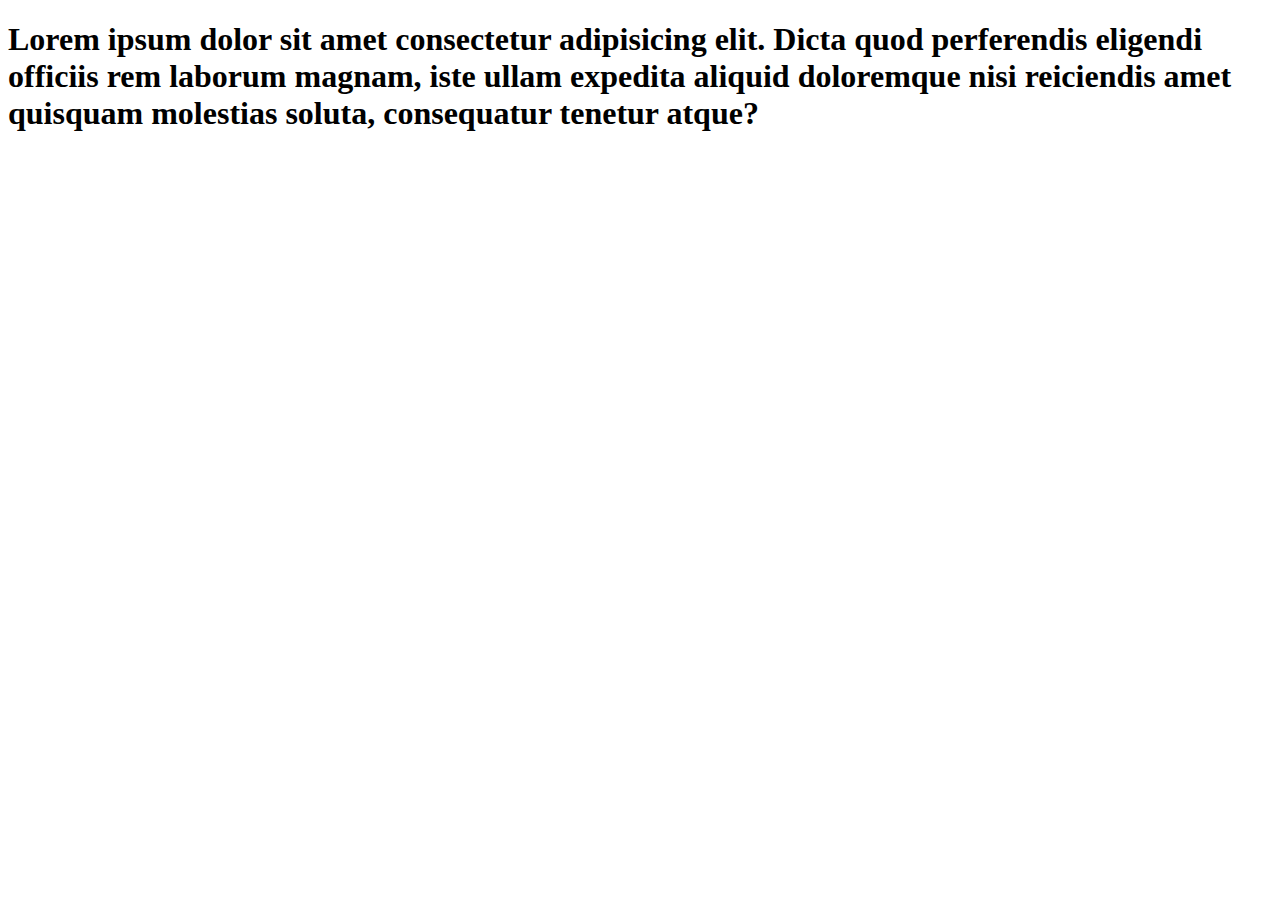
==== index.html @ e3a81068 "Initial commit" ====
<!DOCTYPE html>
<html lang="en">
<head>
    <meta charset="UTF-8">
    <meta name="viewport" content="width=device-width, initial-scale=1.0">
    <title>Document</title>
</head>
<body>
    <h1>Lorem ipsum dolor sit amet consectetur adipisicing elit. Dicta quod perferendis eligendi officiis rem laborum magnam, iste ullam expedita aliquid doloremque nisi reiciendis amet quisquam molestias soluta, consequatur tenetur atque?</h1>
</body>
</html>
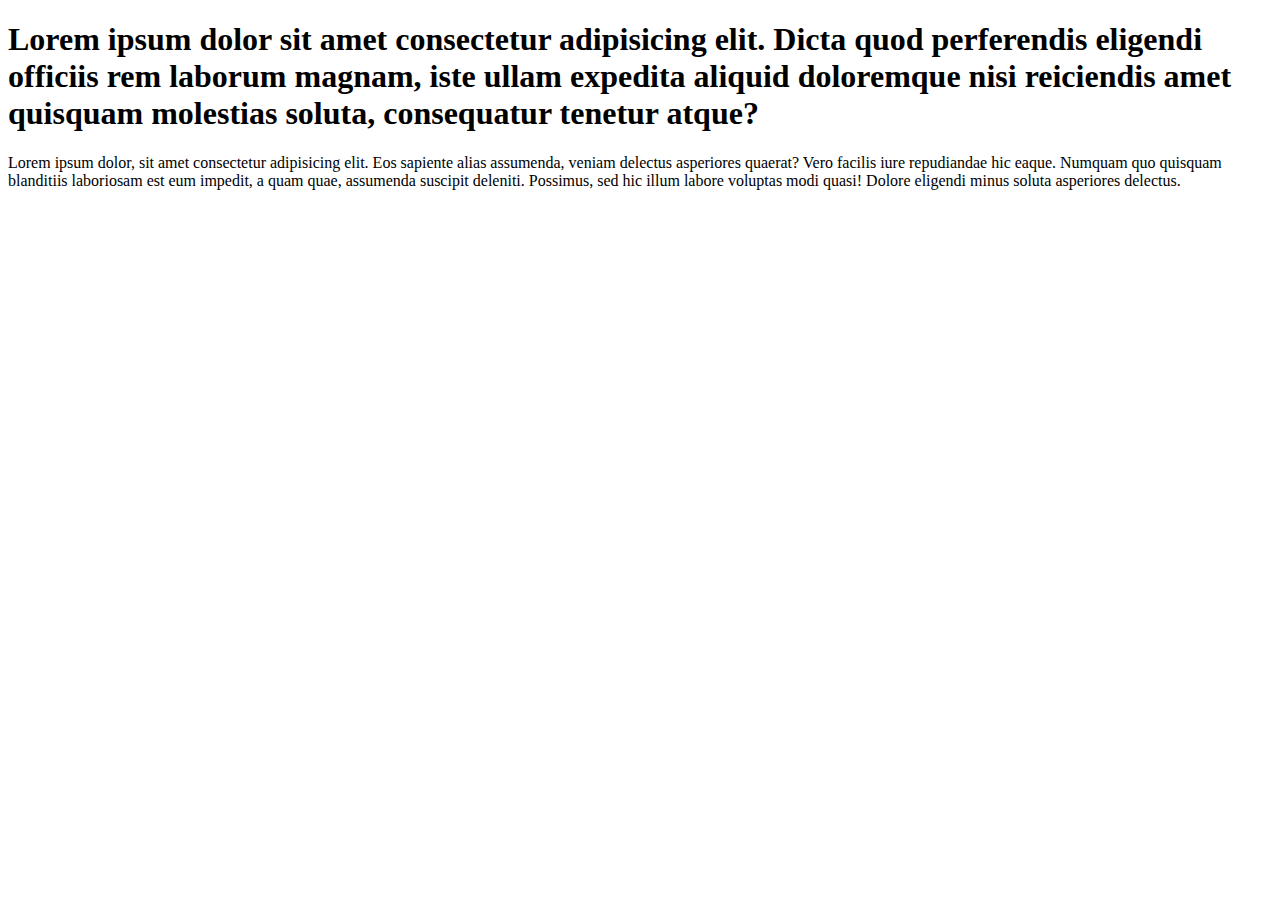
==== commit 9bb1c542: "this is my secound commit" ====
--- a/index.html
+++ b/index.html
@@ -7,5 +7,6 @@
 </head>
 <body>
     <h1>Lorem ipsum dolor sit amet consectetur adipisicing elit. Dicta quod perferendis eligendi officiis rem laborum magnam, iste ullam expedita aliquid doloremque nisi reiciendis amet quisquam molestias soluta, consequatur tenetur atque?</h1>
+    <p>Lorem ipsum dolor, sit amet consectetur adipisicing elit. Eos sapiente alias assumenda, veniam delectus asperiores quaerat? Vero facilis iure repudiandae hic eaque. Numquam quo quisquam blanditiis laboriosam est eum impedit, a quam quae, assumenda suscipit deleniti. Possimus, sed hic illum labore voluptas modi quasi! Dolore eligendi minus soluta asperiores delectus.</p>
 </body>
 </html>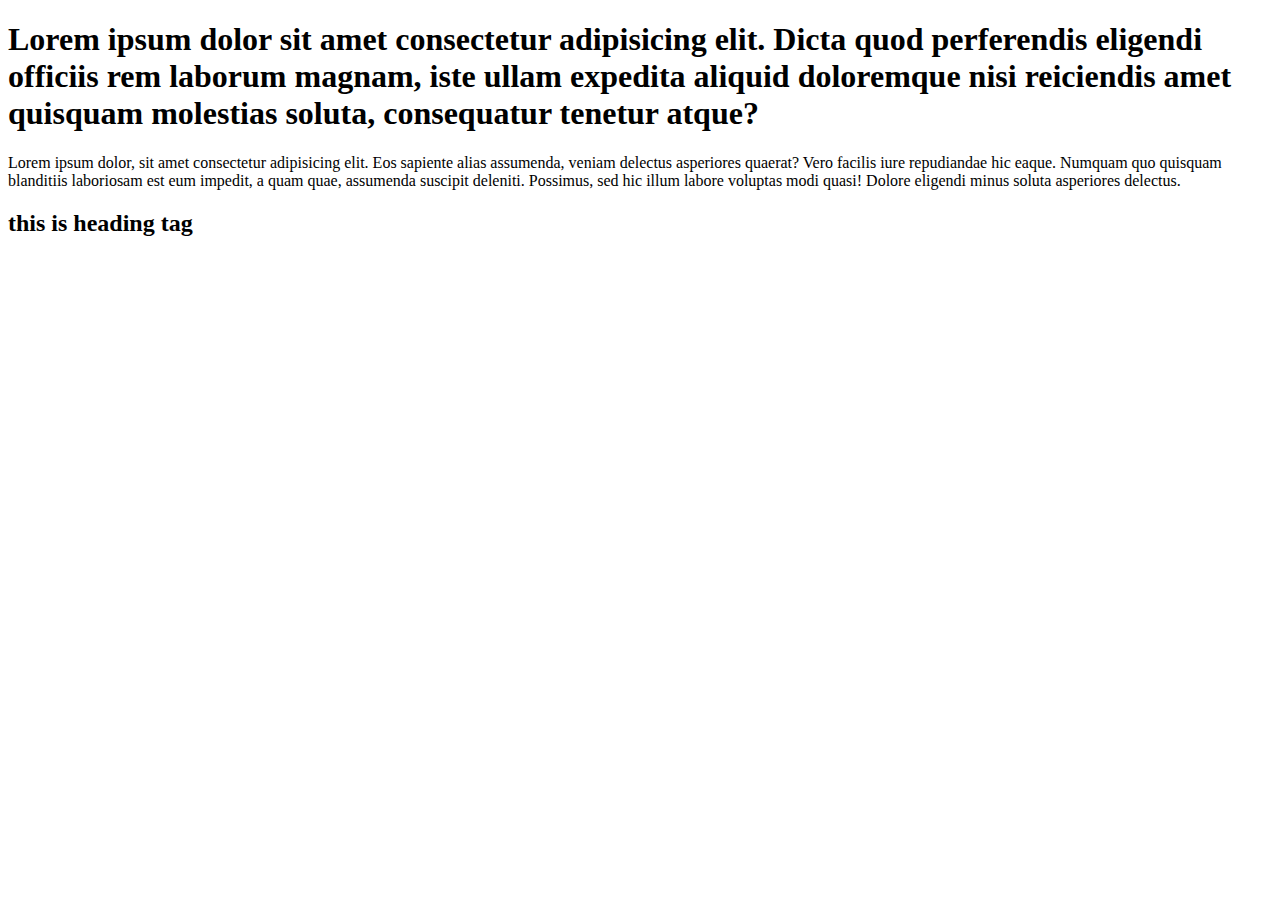
==== commit d485a3ea: "this is my third commit" ====
--- a/index.html
+++ b/index.html
@@ -8,5 +8,6 @@
 <body>
     <h1>Lorem ipsum dolor sit amet consectetur adipisicing elit. Dicta quod perferendis eligendi officiis rem laborum magnam, iste ullam expedita aliquid doloremque nisi reiciendis amet quisquam molestias soluta, consequatur tenetur atque?</h1>
     <p>Lorem ipsum dolor, sit amet consectetur adipisicing elit. Eos sapiente alias assumenda, veniam delectus asperiores quaerat? Vero facilis iure repudiandae hic eaque. Numquam quo quisquam blanditiis laboriosam est eum impedit, a quam quae, assumenda suscipit deleniti. Possimus, sed hic illum labore voluptas modi quasi! Dolore eligendi minus soluta asperiores delectus.</p>
+    <h2>this is heading tag</h2>
 </body>
 </html>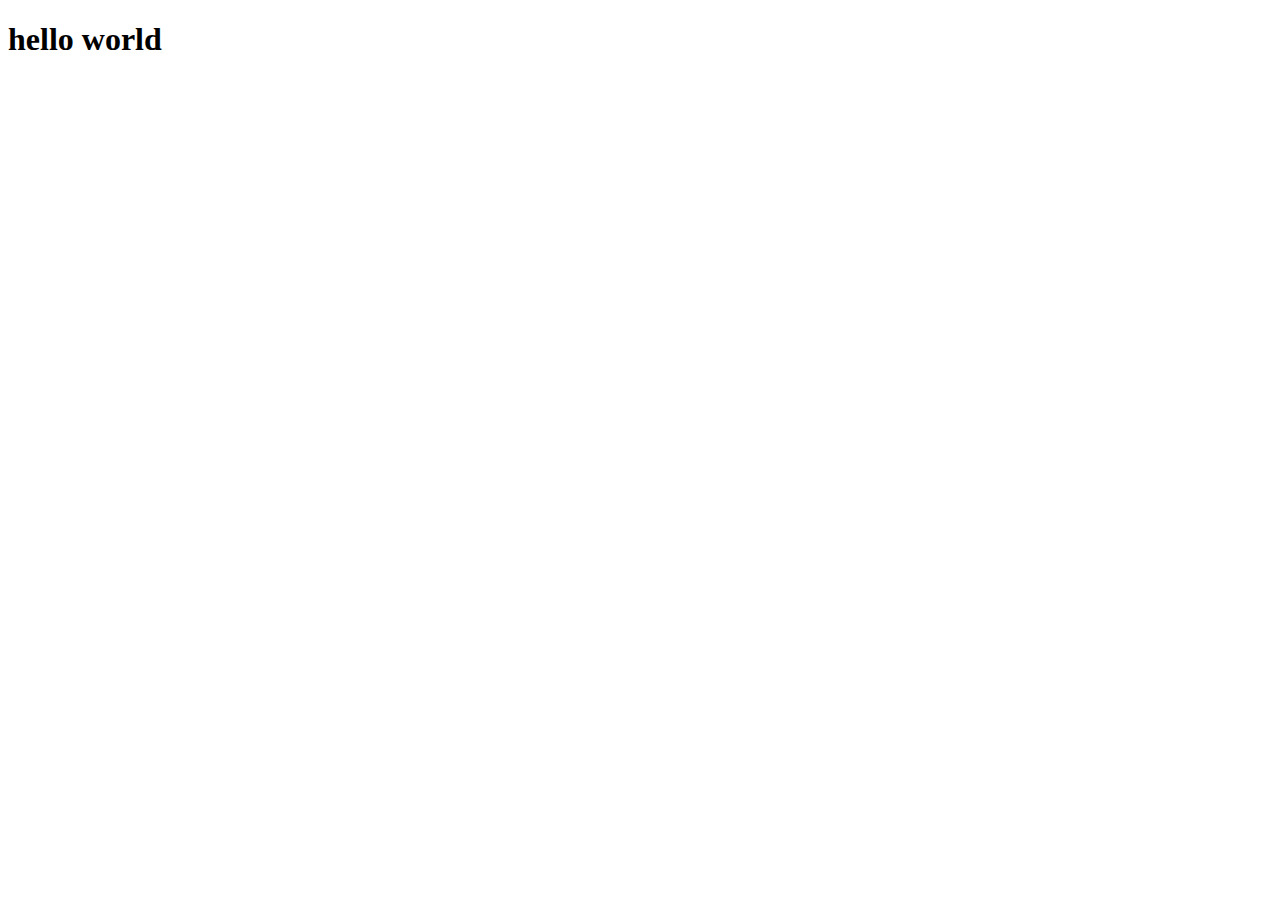
==== commit 013d2270: "we are create h1 tag" ====
--- a/index.html
+++ b/index.html
@@ -1,13 +1,12 @@
 <!DOCTYPE html>
 <html lang="en">
 <head>
-    <meta charset="UTF-8">
-    <meta name="viewport" content="width=device-width, initial-scale=1.0">
-    <title>Document</title>
+  <meta charset="UTF-8">
+  <meta name="viewport" content="width=device-width, initial-scale=1.0">
+  <title>Document</title>
 </head>
 <body>
-    <h1>Lorem ipsum dolor sit amet consectetur adipisicing elit. Dicta quod perferendis eligendi officiis rem laborum magnam, iste ullam expedita aliquid doloremque nisi reiciendis amet quisquam molestias soluta, consequatur tenetur atque?</h1>
-    <p>Lorem ipsum dolor, sit amet consectetur adipisicing elit. Eos sapiente alias assumenda, veniam delectus asperiores quaerat? Vero facilis iure repudiandae hic eaque. Numquam quo quisquam blanditiis laboriosam est eum impedit, a quam quae, assumenda suscipit deleniti. Possimus, sed hic illum labore voluptas modi quasi! Dolore eligendi minus soluta asperiores delectus.</p>
-    <h2>this is heading tag</h2>
+  <h1>hello world</h1>
+  
 </body>
 </html>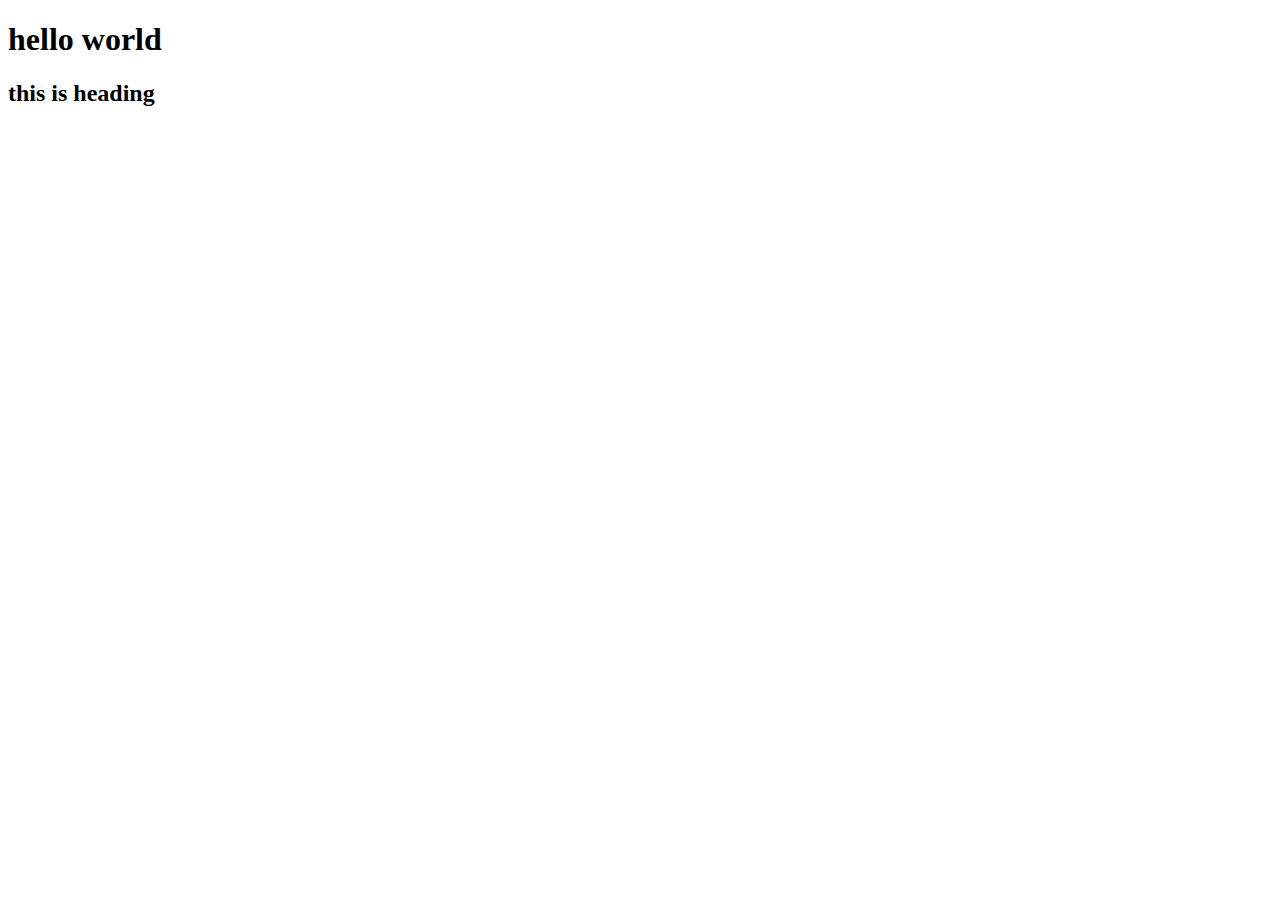
==== commit 88459c56: "we are create h2 tag" ====
--- a/index.html
+++ b/index.html
@@ -7,6 +7,8 @@
 </head>
 <body>
   <h1>hello world</h1>
+
+  <h2>this is heading</h2>
   
 </body>
 </html>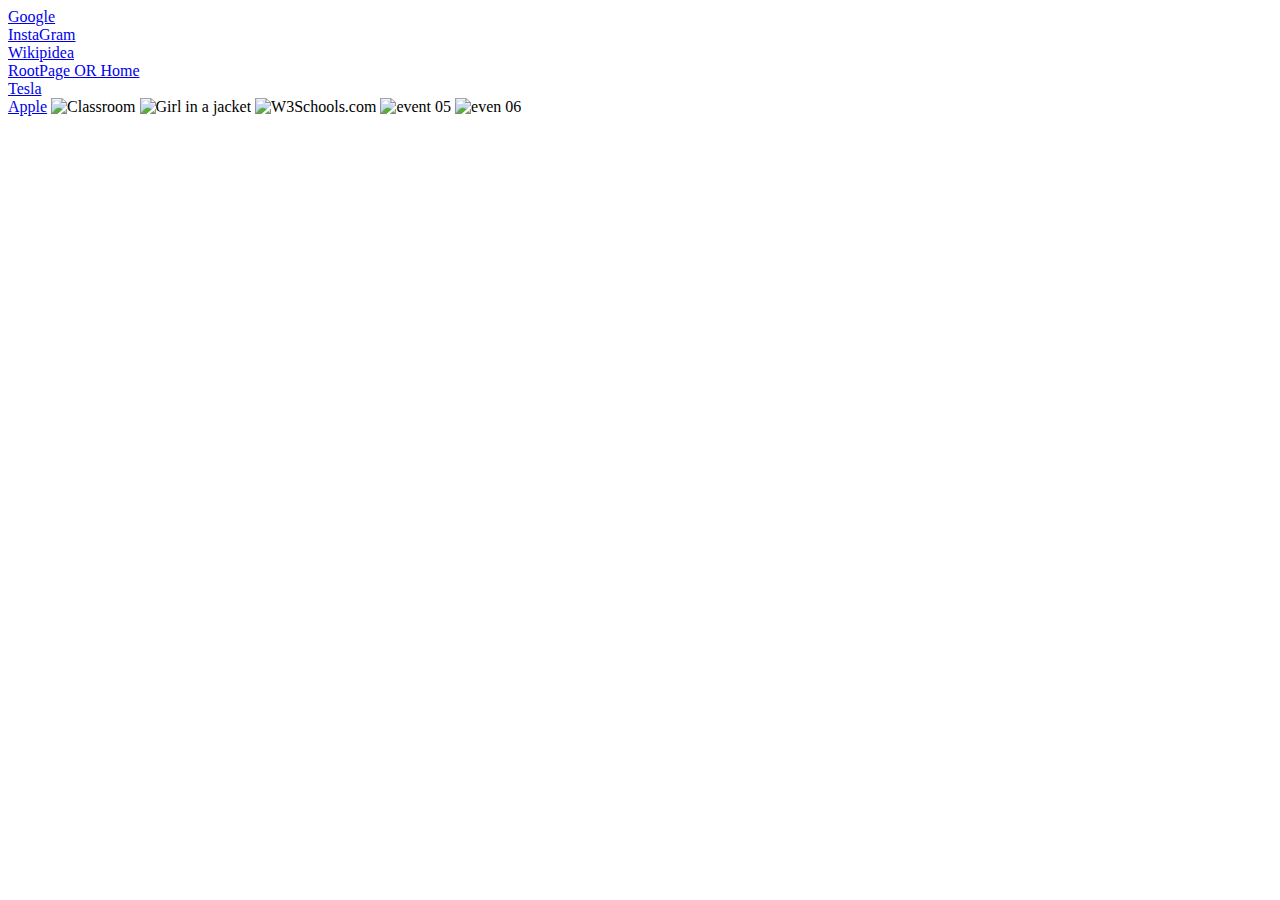
==== commit 328fe731: "HTML Tag" ====
--- a/index.html
+++ b/index.html
@@ -1,14 +1,47 @@
 <!DOCTYPE html>
 <html lang="en">
+
 <head>
-  <meta charset="UTF-8">
-  <meta name="viewport" content="width=device-width, initial-scale=1.0">
-  <title>Document</title>
+  
+  
+    <meta charset="UTF-8">
+    <meta http-equiv="X-UA-Compatible" content="IE=edge">
+    <meta name="viewport" content="width=device-width, initial-scale=1.0">
+
+    <!-- <link rel="stylesheet" href="style.css"> -->
+    <title>Document</title>
+
+    <!-- <style>
+        img {
+          width: 100%;
+        }
+        </style> -->
+
 </head>
+
 <body>
-  <h1>hello world</h1>
+    <a href="https://www.google.com/" target="_blank" >Google</a> <br>
+    <a href="https://www.InstaGram.com/" target="_self" >InstaGram</a> <br>
+    <a href="https://www.wikipedia.org/" target="_top" >Wikipidea</a> <br>
+    <a href="index.html" target="_blank" >RootPage OR Home</a> <br>
+    <a href="https://www.Tesla.com/" target="_blank" >Tesla</a> <br>
+    <a href="https://wwww.apple.com/" target="_parent">Apple</a>
 
-  <h2>this is heading</h2>
-  
+    <!-- <img src="https://source.unsplash.com/random/300x200" alt="remote image"> -->
+    <img src="asset/event-21.jpg" alt="Classroom" style="width:600px;height:800px;">
+
+    <img src="asset/event-04.jpg" alt="Girl in a jacket" width="500" height="600">
+
+    <img src="asset/event-07.jpg" alt="W3Schools.com">
+
+    
+
+
+
+<img src="asset/event-05.jpg" alt="event 05" width="128" height="128">
+
+<img src="asset/event-06.jpg" alt="even 06" style="width:128px;height:128px;">
+
 </body>
+
 </html>--- a/style.css
+++ b/style.css
@@ -0,0 +1,21 @@
+.about{
+        text-align:  center;
+    font-size: xx-large;
+    font-weight: 500;
+    font-style: italic;
+    border: 2px groove black;
+    background-color: black;
+    color: white;
+    border-radius: 20px;
+    }
+    .para{
+        font-size:xx-large;
+        font-style:italic;
+    }
+    .container{
+        font-size: xx-large;
+        font-style: italic;
+    }
+    body{
+        background-color: gray;
+    }